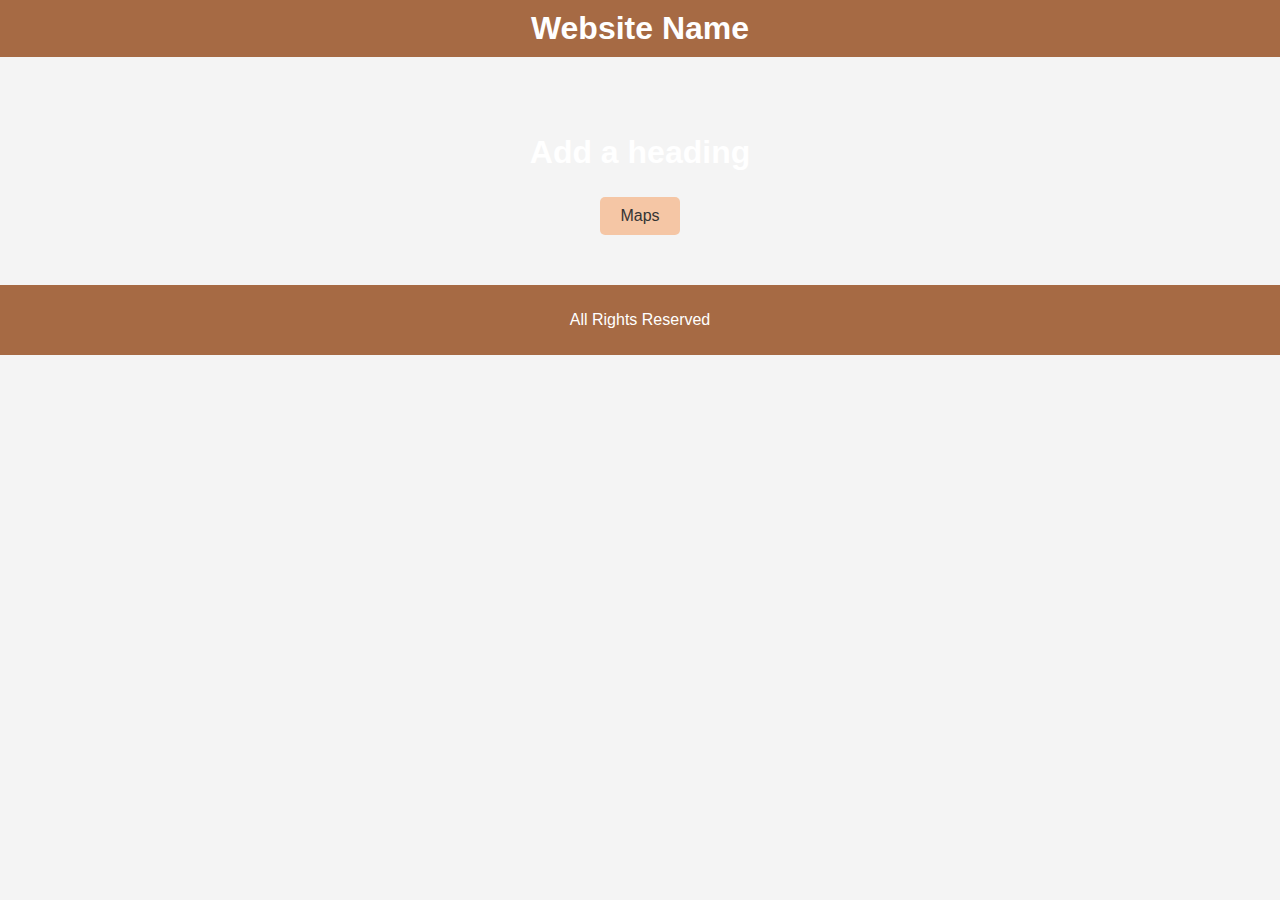
==== index.html @ 81520236 "First Commit" ====
<!DOCTYPE html>
<html lang="en">
<head>
    <meta charset="UTF-8">
    <meta name="viewport" content="width=device-width, initial-scale=1.0">
    <title>Website Name</title>
    <link rel="stylesheet" href="resources/css/styles.css">
</head>
<body>
    <header>
        <h1>Website Name</h1>
    </header>

    <section class="main-section">
        <h2>Add a heading</h2>
        <a href="maps.html" class="button">Maps</a>
    </section>

    <footer>
        <p>All Rights Reserved</p>
    </footer>
</body>
</html>
---- resources/css/styles.css ----
/* Basic Styling */
body {
    margin: 0;
    font-family: Arial, sans-serif;
    background-color: #f4f4f4;
}

/* Header Styling */
header {
    background-color: #a66a44;
    color: white;
    padding: 10px;
    text-align: center;
    position: relative;
}

h1 {
    margin: 0;
}

/* Main Section */
.main-section {
    text-align: center;
    padding: 50px 20px;
    background: url('/path/to/background-image.jpg') no-repeat center center/cover;
}

.main-section h2 {
    font-size: 2rem;
    color: white;
}

.button {
    display: inline-block;
    padding: 10px 20px;
    background-color: #f5c6a5;
    color: #333;
    text-decoration: none;
    border-radius: 5px;
    font-size: 1rem;
}

/* Back Button */
.back-button {
    position: absolute;
    left: 10px;
    top: 10px;
    padding: 8px 16px;
}

/* Dropdown Section */
.dropdown-section {
    text-align: center;
    padding: 20px;
    background-color: #a66a44;
}

select {
    padding: 10px;
    font-size: 1rem;
    background-color: #f5c6a5;
    color: #333;
    border: none;
    border-radius: 5px;
}

/* Map Styling */
#map {
    height: 40vh;
    width: 100%;
}

#directions-panel {
    padding: 20px;
    background-color: #fff;
    border-top: 1px solid #ddd;
}

/* Footer Styling */
footer {
    display: flex;
    justify-content: space-evenly;
    padding: 10px;
    background-color: #a66a44;
    color: white;
}

/* Responsive Styles */
@media (max-width: 768px) {
    /* Reduce padding and font sizes on smaller screens */
    .main-section h2 {
        font-size: 1.5rem;
        padding: 20px;
    }

    .button {
        font-size: 0.9rem;
        padding: 8px 16px;
    }

    select {
        width: 80%;
        padding: 8px;
    }

    #map {
        height: 35vh;
    }

    footer {
        flex-direction: column;
        text-align: center;
    }

    .dropdown-section {
        padding: 10px;
    }
}

@media (max-width: 480px) {
    /* Adjust layout and font sizes for mobile screens */
    header h1 {
        font-size: 1.2rem;
    }

    .main-section {
        padding: 20px;
    }

    .main-section h2 {
        font-size: 1.2rem;
    }

    .button {
        font-size: 0.8rem;
        padding: 6px 12px;
    }

    .back-button {
        padding: 6px 10px;
        font-size: 0.8rem;
    }

    select {
        width: 100%;
        font-size: 0.9rem;
        padding: 8px;
    }

    #map {
        height: 30vh;
    }

    #directions-panel {
        padding: 10px;
        font-size: 0.9rem;
    }

    footer {
        font-size: 0.8rem;
        padding: 5px;
    }
}
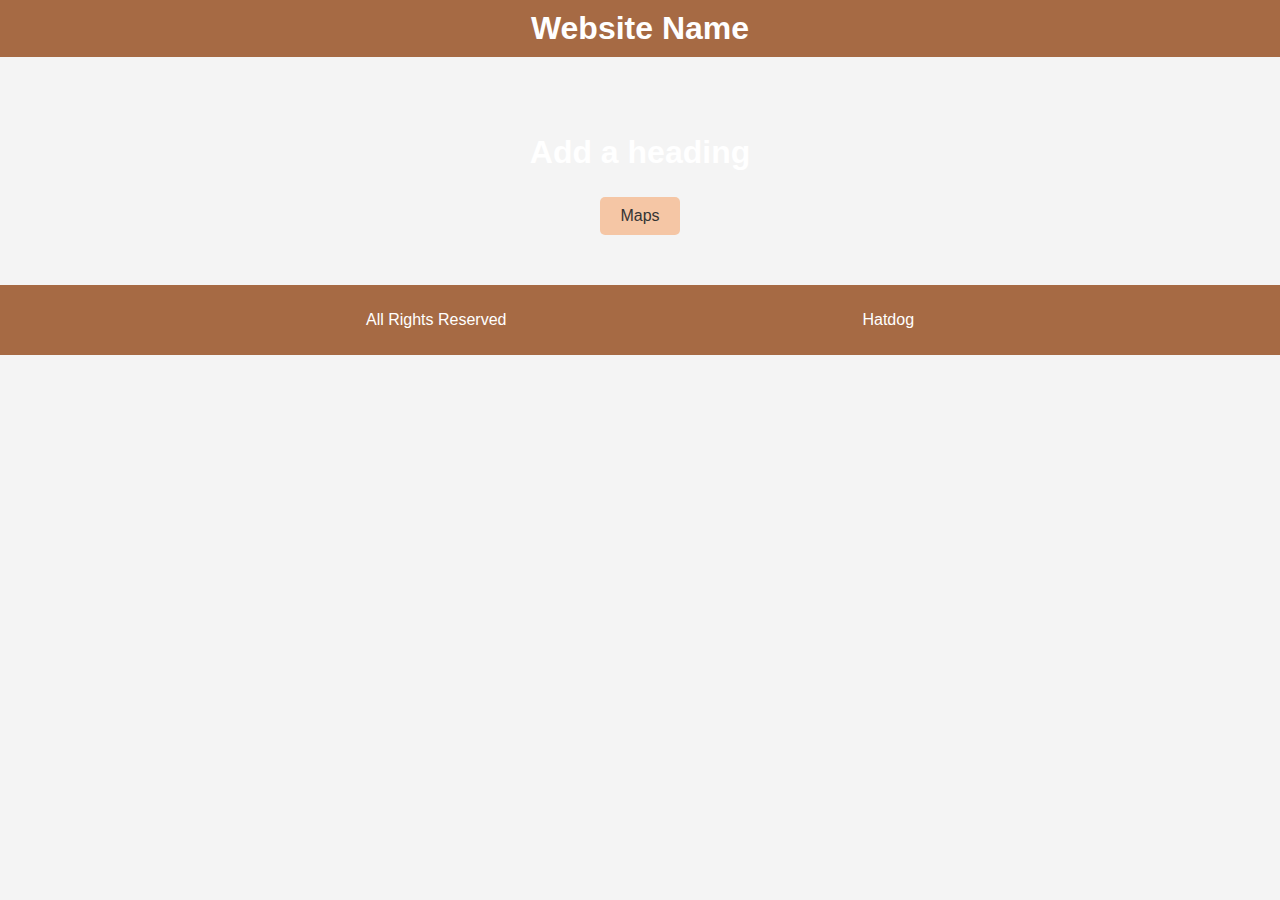
==== commit 3976087d: "Put hatodg" ====
--- a/index.html
+++ b/index.html
@@ -18,6 +18,7 @@
 
     <footer>
         <p>All Rights Reserved</p>
+        <p>Hatdog</p>
     </footer>
 </body>
 </html>
